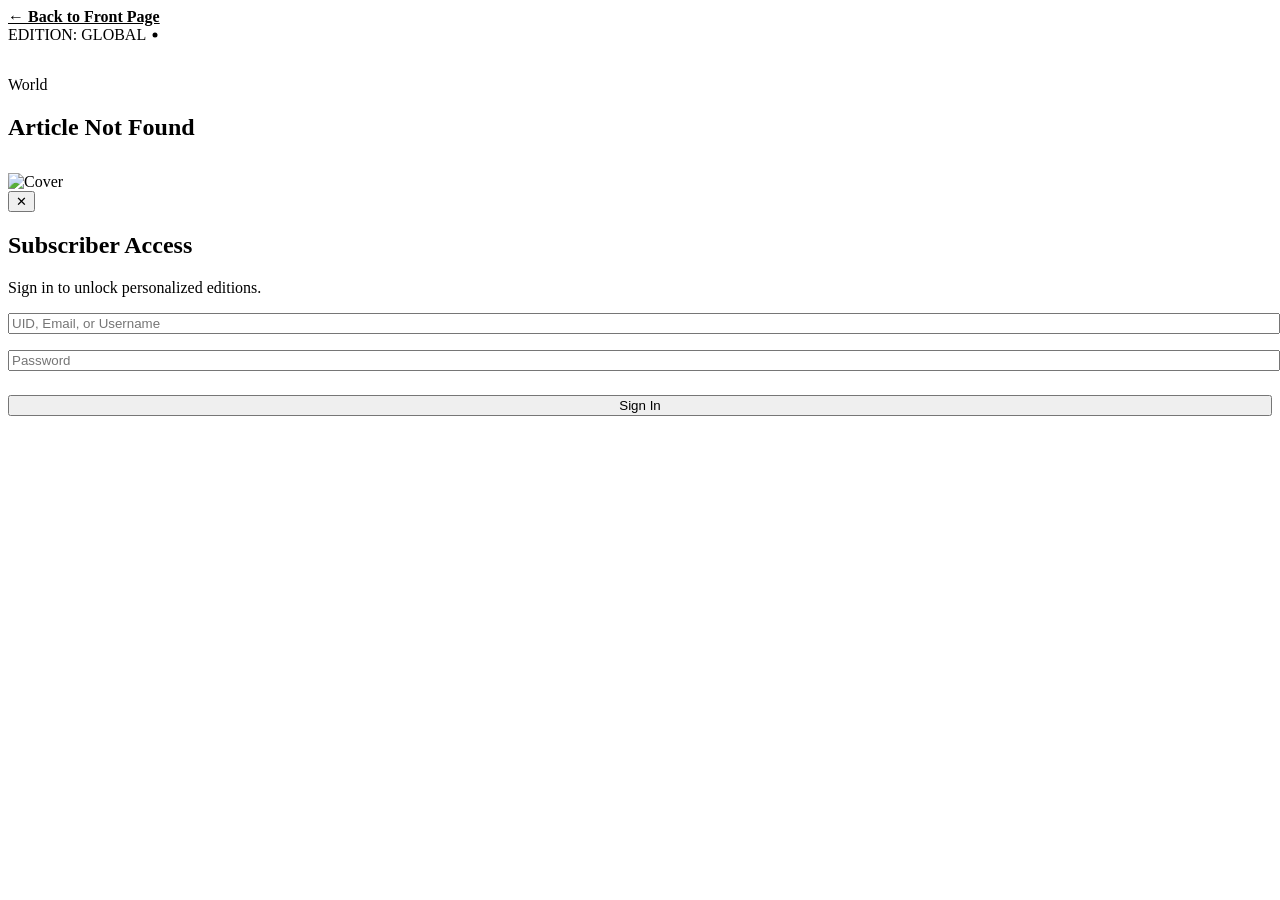
==== frontend/article.html @ df3c5699 "Build Between private news and couple platform" ====
<!DOCTYPE html>
<html lang="en">
<head>
  <meta charset="UTF-8" />
  <meta name="viewport" content="width=device-width, initial-scale=1.0" />
  <title>Article — BETWEEN</title>
  
  <link rel="stylesheet" href="/css/base.css" />
  <link rel="stylesheet" href="/css/news.css" />
  <link rel="stylesheet" href="/css/components.css" />
</head>
<body>

  <!-- Top Edition Bar -->
  <aside class="edition-bar">
    <div class="container">
      <div class="edition-meta">
        <a href="/" style="font-weight: 600; color: var(--text-primary);">← Back to Front Page</a>
      </div>
      <div class="edition-select-wrap">
        <span class="edition-indicator">EDITION: GLOBAL</span>
        <span class="secret-glyph-trigger" onclick="openSecretModal()" title="Edition switch">
          <svg width="10" height="10" viewBox="0 0 24 24" fill="currentColor"><circle cx="12" cy="12" r="6"/></svg>
        </span>
      </div>
    </div>
  </aside>

  <article class="reader-article-container" style="padding-top: 2rem;">
    <span class="badge" id="art-cat" style="margin-bottom: 1rem;">World</span>
    <h1 class="reader-title" id="art-title">Loading Article...</h1>
    <p id="art-meta" style="color: var(--text-muted); margin-bottom: 2rem; font-size: 0.95rem;"></p>
    <img class="reader-hero-img" id="art-img" src="" alt="Cover" />
    <div class="reader-body" id="art-content"></div>
  </article>

  <!-- Secret Access Modal -->
  <div class="modal-overlay" id="secret-access-modal">
    <div class="modal-content">
      <button class="modal-close" onclick="closeSecretModal()">✕</button>
      <div id="secret-auth-view">
        <h2 class="secret-modal-title">Subscriber Access</h2>
        <p class="secret-modal-subtitle">Sign in to unlock personalized editions.</p>
        <form onsubmit="handleSecretLogin(event)">
          <div style="margin-bottom: 1rem;">
            <input type="text" id="secret-login-ident" style="width: 100%;" placeholder="UID, Email, or Username" required />
          </div>
          <div style="margin-bottom: 1.5rem;">
            <input type="password" id="secret-login-pwd" style="width: 100%;" placeholder="Password" required />
          </div>
          <button type="submit" class="btn btn-primary" style="width: 100%;">Sign In</button>
        </form>
      </div>
    </div>
  </div>

  <script src="/js/api.js"></script>
  <script src="/js/auth.js"></script>
  <script src="/js/demo.js"></script>
  <script>
    document.addEventListener('DOMContentLoaded', async () => {
      const urlParams = new URLSearchParams(window.location.search);
      const artId = urlParams.get('id') || 'art-world-01';

      try {
        const art = await API.get(`/api/news/${artId}`);
        document.title = `${art.title} — BETWEEN`;
        document.getElementById('art-cat').textContent = art.category;
        document.getElementById('art-title').textContent = art.title;
        document.getElementById('art-meta').textContent = `By ${art.author} · ${art.source} · ${art.read_time}`;
        document.getElementById('art-img').src = art.image_url;
        
        const paragraphs = art.content.split('\n\n').filter(p => p.trim());
        document.getElementById('art-content').innerHTML = paragraphs.map(p => `<p>${p}</p>`).join('');
      } catch (err) {
        document.getElementById('art-title').textContent = "Article Not Found";
      }
    });
  </script>
</body>
</html>
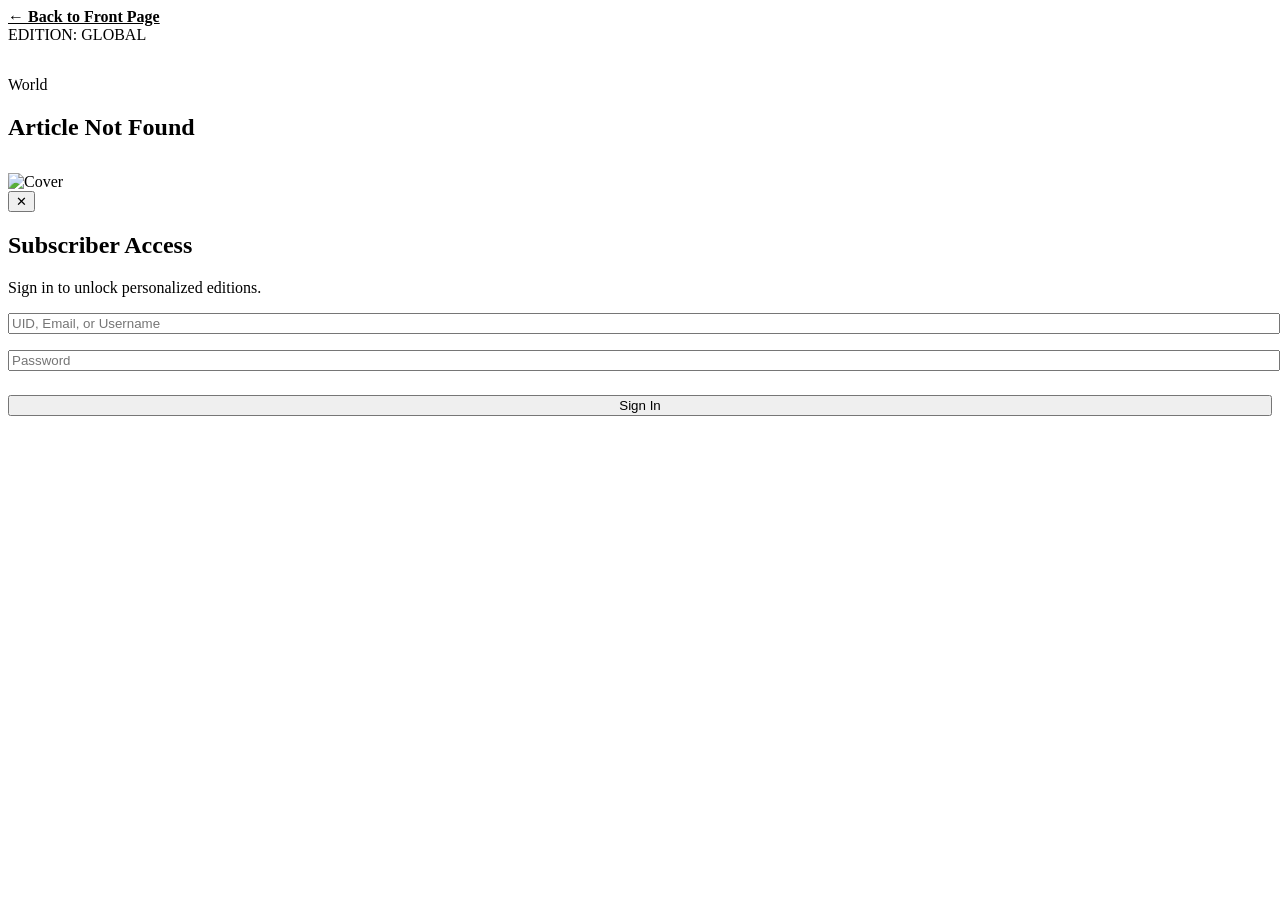
==== commit 435871d8: "Enhance BETWEEN: aesthetic editorial masthead redesign and full memory management system" ====
--- a/frontend/article.html
+++ b/frontend/article.html
@@ -3,7 +3,12 @@
 <head>
   <meta charset="UTF-8" />
   <meta name="viewport" content="width=device-width, initial-scale=1.0" />
-  <title>Article — BETWEEN</title>
+  <title>BETWEEN — Stay Informed. Stay Connected.</title>
+  
+  <link rel="icon" type="image/png" sizes="32x32" href="/assets/images/favicon-32.png" />
+  <link rel="icon" type="image/png" sizes="16x16" href="/assets/images/favicon-16.png" />
+  <link rel="apple-touch-icon" sizes="180x180" href="/assets/images/favicon-180.png" />
+  <link rel="shortcut icon" href="/assets/images/favicon.ico" />
   
   <link rel="stylesheet" href="/css/base.css" />
   <link rel="stylesheet" href="/css/news.css" />
@@ -19,9 +24,6 @@
       </div>
       <div class="edition-select-wrap">
         <span class="edition-indicator">EDITION: GLOBAL</span>
-        <span class="secret-glyph-trigger" onclick="openSecretModal()" title="Edition switch">
-          <svg width="10" height="10" viewBox="0 0 24 24" fill="currentColor"><circle cx="12" cy="12" r="6"/></svg>
-        </span>
       </div>
     </div>
   </aside>
